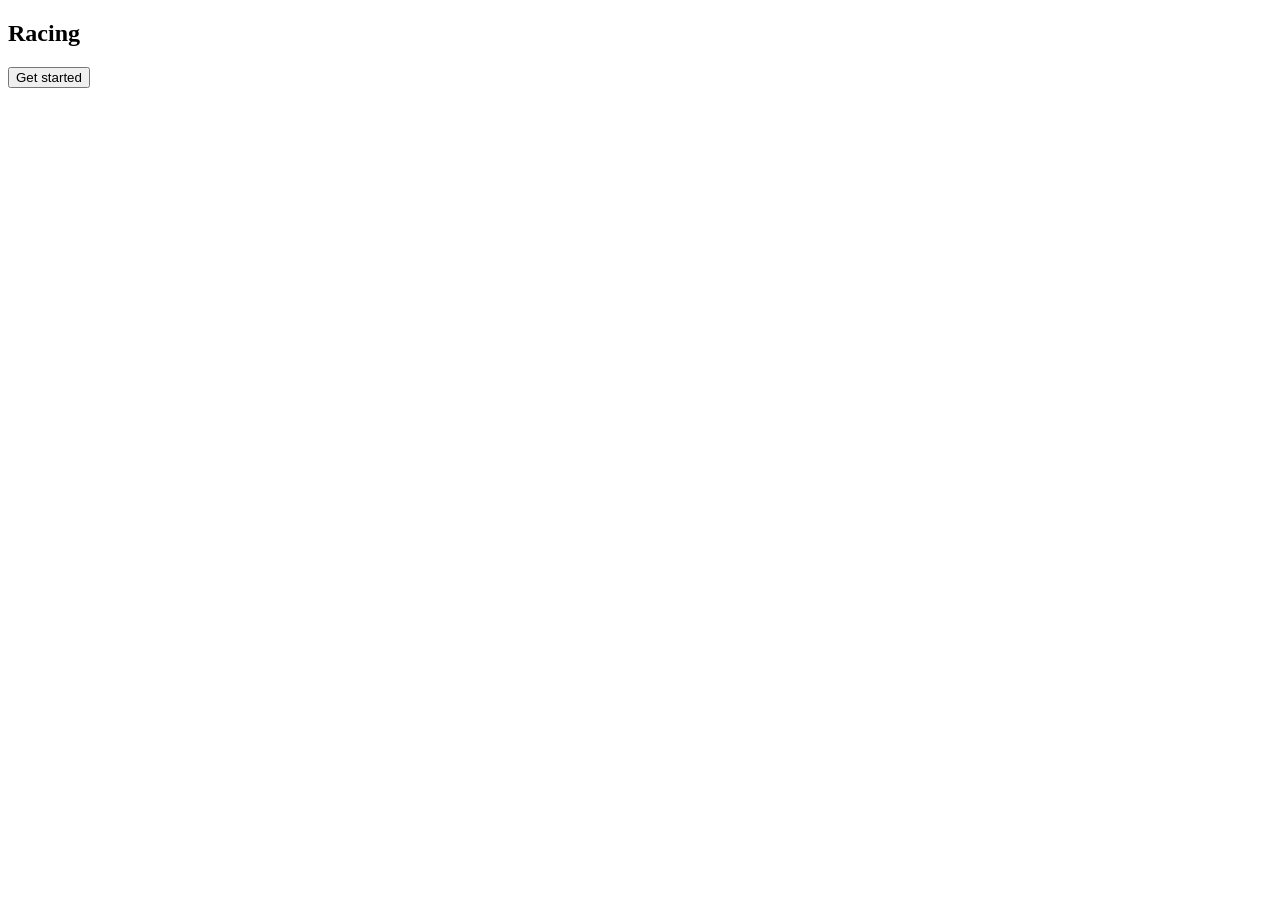
==== templates/index.html @ 620b240e "A shell." ====
<!DOCTYPE html>
<html lang="en-US">
  
  <head>
    <style>
      .button {
        background-color: #ADD0E9;
        border: none;
        color: black;
        padding: 10px 20px;
        text-align: center;
        font-size: 16px;
      }
    </style>
  </head>

  <body>

    <script src='https://ajax.googleapis.com/ajax/libs/jquery/1.7.1/jquery.min.js' type='text/javascript'></script>
    <script type="text/javascript" src="/static/index.js"></script>

    <div>
      <section id="title-section">
        <h1>Racing</h1>
      </section>
    </div>

    <div>
      <section id="button-section">
        <button id="start-btn">Get started</button>
      </section>
    </div>

    <div>
      <section id="steps">
      </section>
    </div>

  </body>

</html>
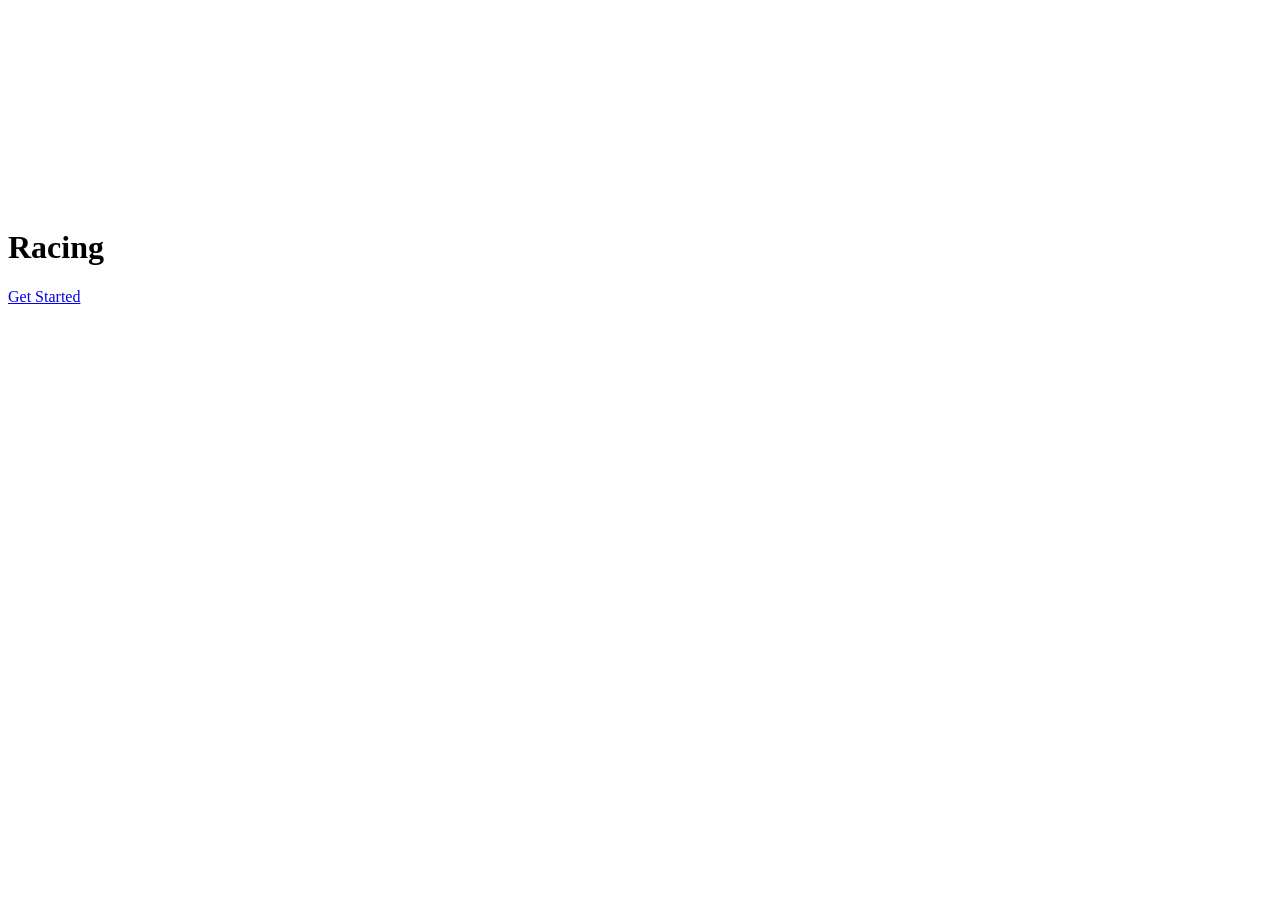
==== commit bc888d0f: "login and register working." ====
--- a/templates/index.html
+++ b/templates/index.html
@@ -2,40 +2,17 @@
 <html lang="en-US">
   
   <head>
-    <style>
-      .button {
-        background-color: #ADD0E9;
-        border: none;
-        color: black;
-        padding: 10px 20px;
-        text-align: center;
-        font-size: 16px;
-      }
-    </style>
+    <title>Racing</title>
+    <link rel="stylesheet" type="text/css" href="./static/style.css" />
+    <link rel="icon" type="image/x-icon" href="./static/imgs/favicon.ico">
   </head>
 
-  <body>
-
-    <script src='https://ajax.googleapis.com/ajax/libs/jquery/1.7.1/jquery.min.js' type='text/javascript'></script>
-    <script type="text/javascript" src="/static/index.js"></script>
-
-    <div>
-      <section id="title-section">
-        <h1>Racing</h1>
-      </section>
+  <body id="index-page-body">
+    <div id="blank" style="height:200px;"></div>
+    <div class="banner-box">
+        <h1 class="banner-box-title">Racing</h1>
+        <a id="start_btn" href="/login" class="btn btn-primary btn-rounded">Get Started</a>
     </div>
-
-    <div>
-      <section id="button-section">
-        <button id="start-btn">Get started</button>
-      </section>
-    </div>
-
-    <div>
-      <section id="steps">
-      </section>
-    </div>
-
   </body>
 
 </html>
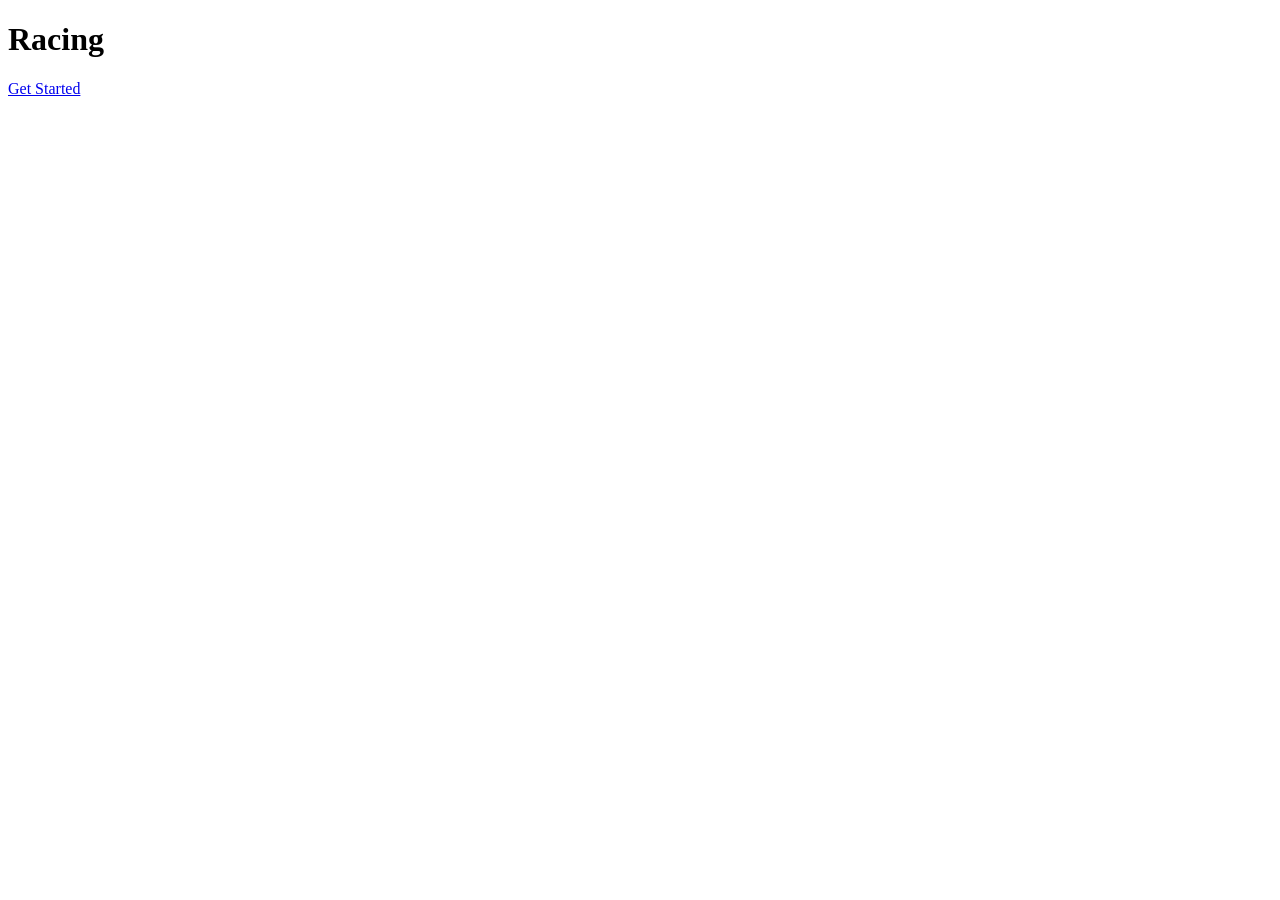
==== commit 5bb4f173: "fix timer bug and style issues" ====
--- a/templates/index.html
+++ b/templates/index.html
@@ -7,8 +7,9 @@
     <link rel="icon" type="image/x-icon" href="./static/imgs/favicon.ico">
   </head>
 
+  <script type="text/javascript" src="./static/common.js"></script>
+
   <body id="index-page-body">
-    <div id="blank" style="height:200px;"></div>
     <div class="banner-box">
         <h1 class="banner-box-title">Racing</h1>
         <a id="start_btn" href="/login" class="btn btn-primary btn-rounded">Get Started</a>
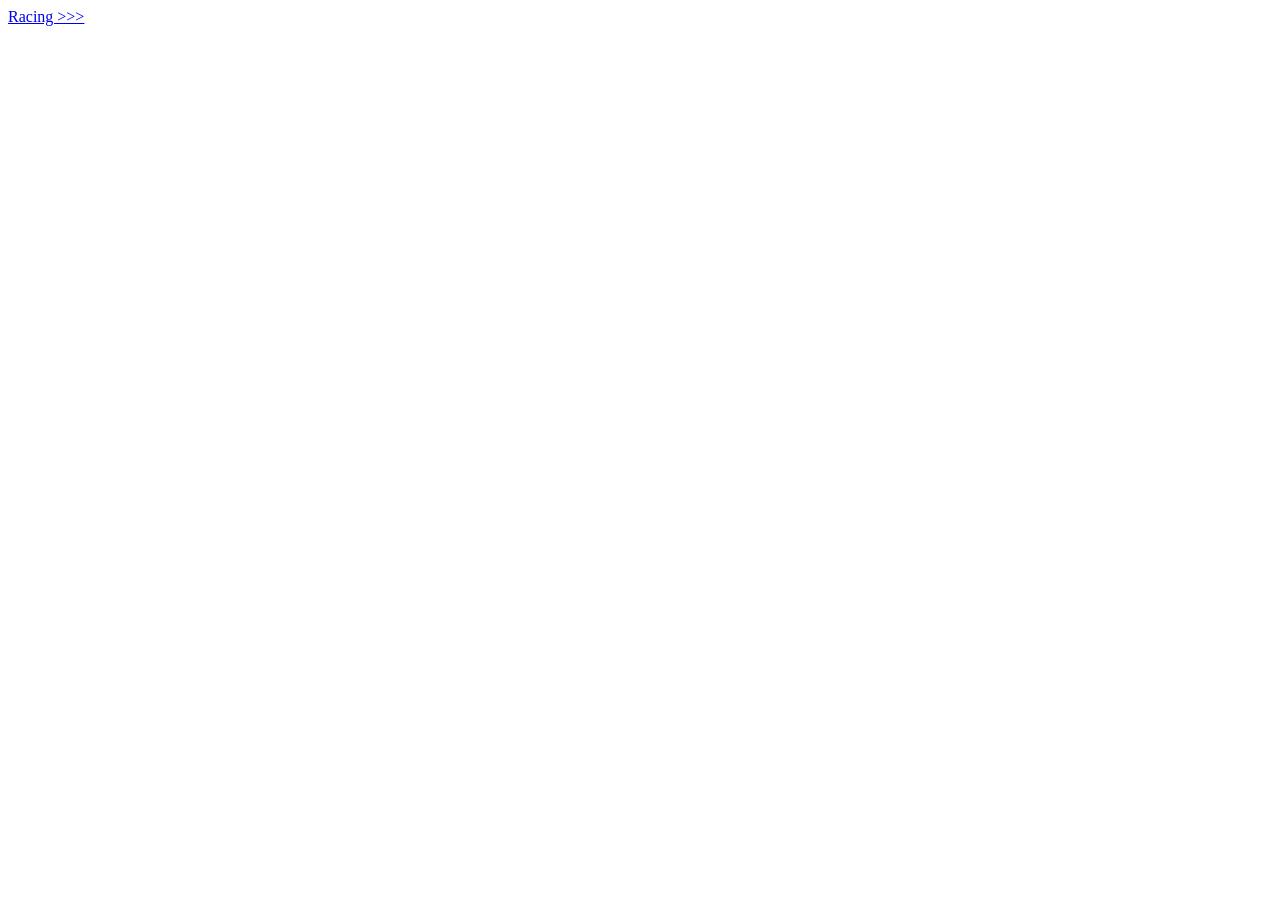
==== commit 6c58e25a: "bug fix: broken invitation link" ====
--- a/templates/index.html
+++ b/templates/index.html
@@ -11,8 +11,7 @@
 
   <body id="index-page-body">
     <div class="banner-box">
-        <h1 class="banner-box-title">Racing</h1>
-        <a id="start_btn" href="/login" class="btn btn-primary btn-rounded">Get Started</a>
+        <a href="/login">Racing >>></a>
     </div>
   </body>
 
